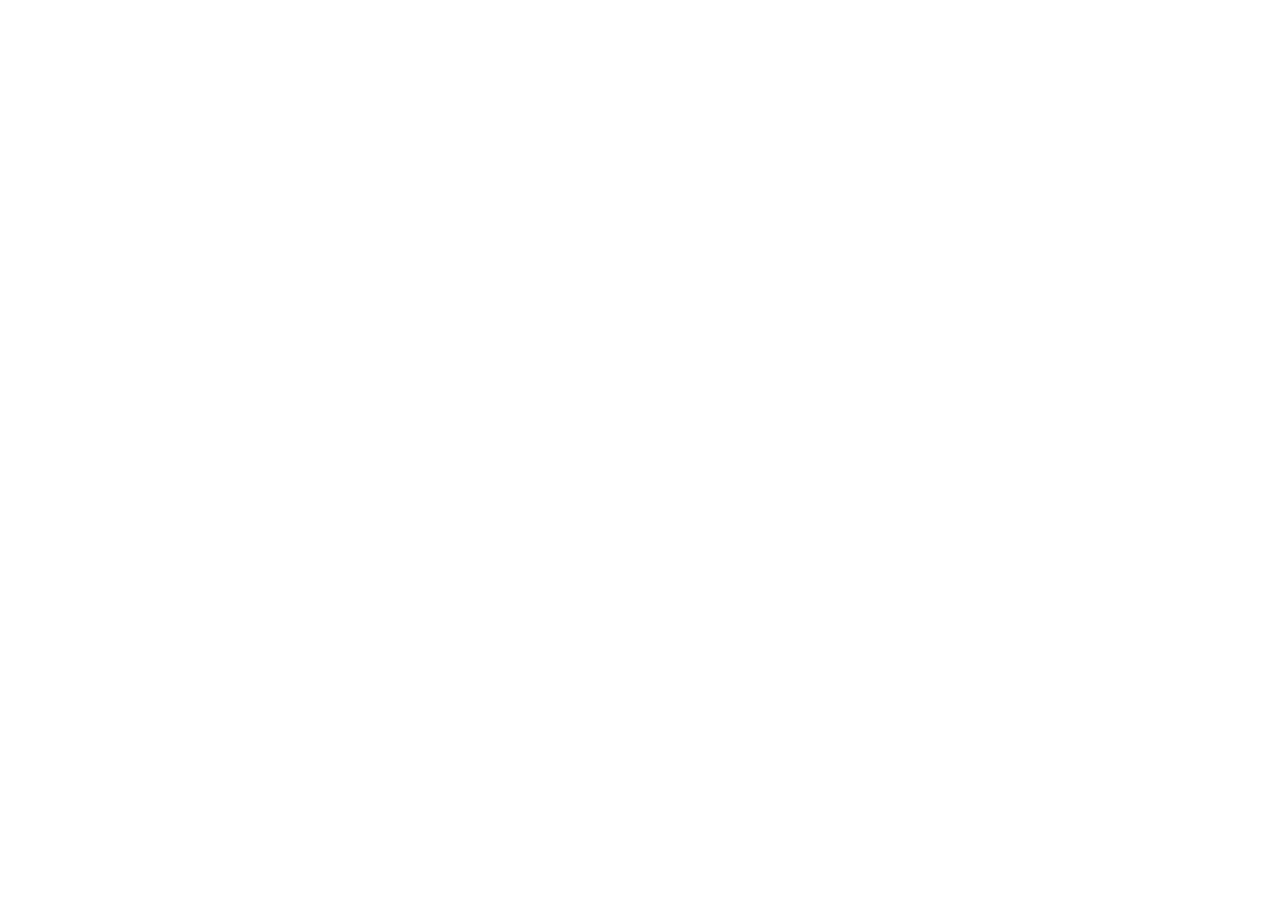
==== Lesson01-Intro-to-css/index.html @ 70693238 "woaaa" ====
<!DOCTYPE html>
<html lang="en">
<head>
    <meta charset="UTF-8">
    <meta name="viewport" content="width=device-width, initial-scale=1.0">
    <title>Intro to CSS</title>
</head>
<body>
    
</body>
</html>
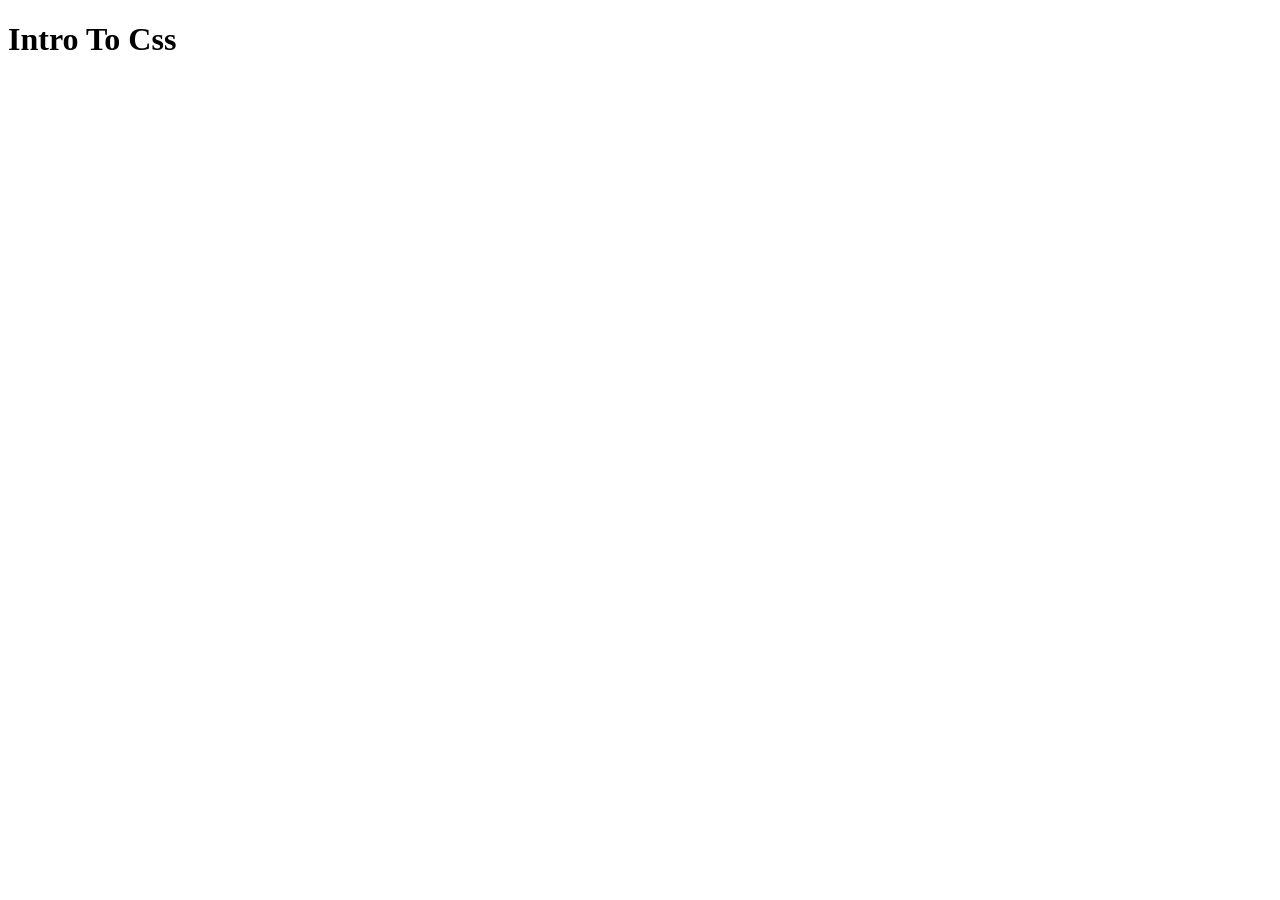
==== commit 173a9a57: "first file created" ====
--- a/Lesson01-Intro-to-css/index.html
+++ b/Lesson01-Intro-to-css/index.html
@@ -3,9 +3,9 @@
 <head>
     <meta charset="UTF-8">
     <meta name="viewport" content="width=device-width, initial-scale=1.0">
-    <title>Intro to CSS</title>
+    <title>Intro To CSS</title>
 </head>
 <body>
-    
+    <h1>Intro To Css</h1>
 </body>
 </html>
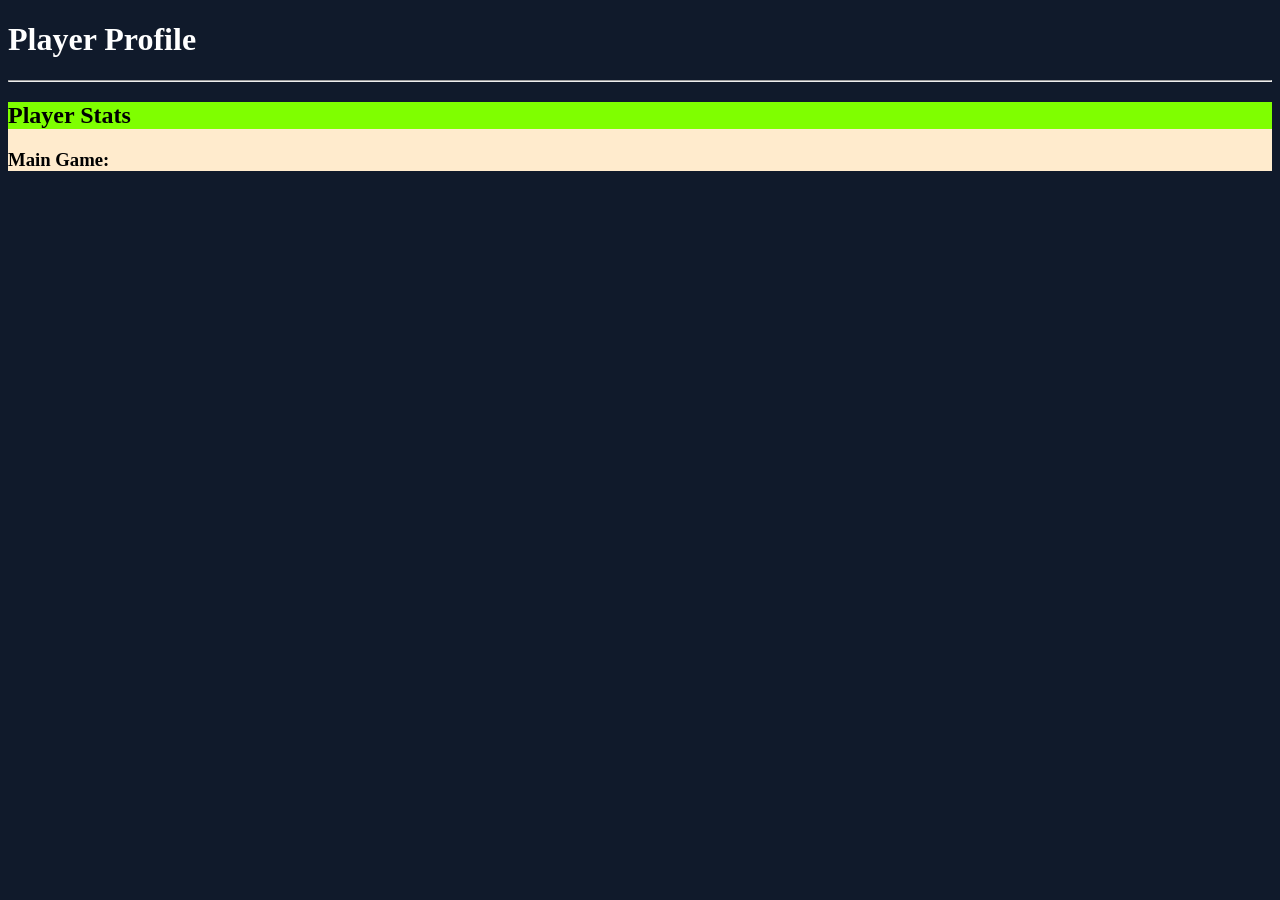
==== commit 387bb7cc: "cool styling" ====
--- a/Lesson01-Intro-to-css/index.html
+++ b/Lesson01-Intro-to-css/index.html
@@ -3,9 +3,15 @@
 <head>
     <meta charset="UTF-8">
     <meta name="viewport" content="width=device-width, initial-scale=1.0">
-    <title>Intro To CSS</title>
+    <title>Player Profile</title>
+    <link rel="stylesheet" href="css/style.css">
 </head>
 <body>
-    <h1>Intro To Css</h1>
+    <h1>Player Profile</h1>
+    <hr>
+    <div class="stats">
+        <h2 id="player">Player Stats</h2>
+        <h3>Main Game:</h3>
+    </div>
 </body>
 </html>
--- a/Lesson01-Intro-to-css/css/style.css
+++ b/Lesson01-Intro-to-css/css/style.css
@@ -0,0 +1,11 @@
+body {
+    background-color: #101A2B;
+    color:white;
+}
+
+.stats {
+    background-color: blanchedalmond;
+    color: black;
+}
+
+#player {background-color: chartreuse}
